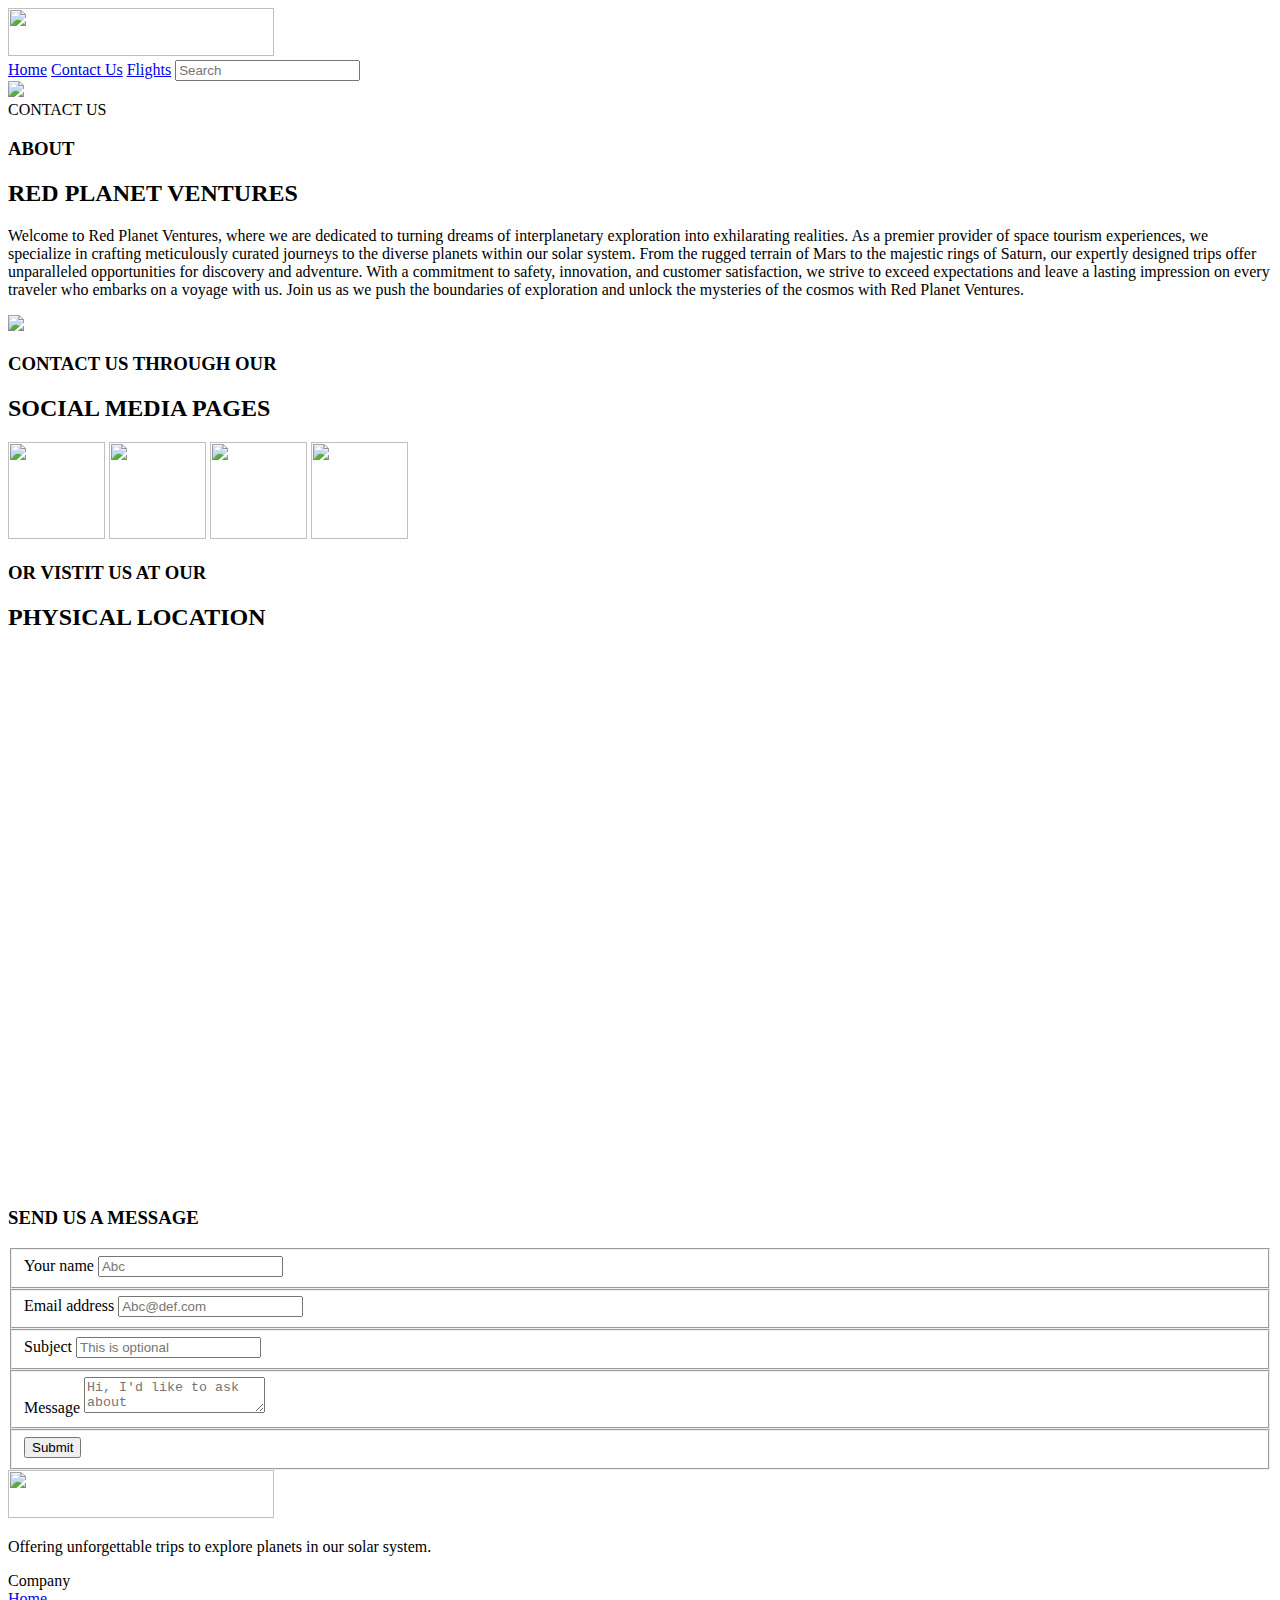
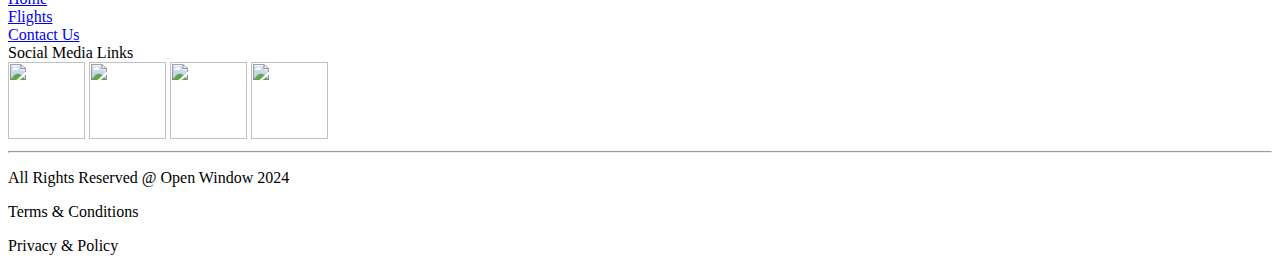
==== Pages/contact.html @ eb1480db "Add files via upload" ====
<!DOCTYPE html>
<html lang="en">

<head>
    <meta charset="UTF-8">
    <meta http-equiv="X-UX-Compatible" content="IE=edge">
    <meta name="viewport" content="width=device-width, initial-scale=1.0">
    <meta name="keywords" content="HTML, CSS, Red Planet Ventures, Planets, Travel, Space, Flight, Explore, Solar System">
    <meta name="author" content="Iwan de Koker, 241047">

    <title>Red Planet Ventures</title>

        <!--Link Bootstrap
            Link Javascript
            Link Google Font files
            Link CSS-->
        <link rel="preconnect" href="https://fonts.googleapis.com">
        <link rel="preconnect" href="https://fonts.gstatic.com" crossorigin>
        <link href="https://fonts.googleapis.com/css2?family=Poppins:ital,wght@0,100;0,200;0,300;0,400;0,500;0,600;0,700;0,800;0,900;1,100;1,200;1,300;1,400;1,500;1,600;1,700;1,800;1,900&display=swap" rel="stylesheet">
        <link rel="stylesheet" href="../css/main.css"><!--href links files-->

    </head>
    <body>
        <nav>
            <div class="topNav">
    
                <a href="../index.html"><img src="../assets/images/logo.png" width="266px" height="48px"></a>
    
                <div class="topNavRight">
                    <a href="../index.html">Home</a>
                    <a class="active" href="../pages/contact.html">Contact Us</a>
                    <a href="../pages/flights.html">Flights</a>
                    <input class="search" type="text" placeholder="Search">
                </div>   
            </div>
        </nav>
        <header>
            <div class="imgTextOverlay2">
                <img src="../assets/images/headerbackBack.png">
                <div class="center">CONTACT US</div>  
            </div>
        </header>

        <section>
            <div class="flexContainer2">
                <div class="flexItem2">
                    <h3>ABOUT</h3>
                    <h2>RED PLANET VENTURES</h2>
                    <p>Welcome to Red Planet Ventures, where we are dedicated to turning
                        dreams of interplanetary exploration into exhilarating realities. As a
                        premier provider of space tourism experiences, we specialize in
                        crafting meticulously curated journeys to the diverse planets within
                        our solar system. From the rugged terrain of Mars to the majestic
                        rings of Saturn, our expertly designed trips offer unparalleled
                        opportunities for discovery and adventure. With a commitment to
                        safety, innovation, and customer satisfaction, we strive to exceed
                        expectations and leave a lasting impression on every traveler who
                        embarks on a voyage with us. Join us as we push the boundaries of
                        exploration and unlock the mysteries of the cosmos with Red Planet
                        Ventures.</p>
                </div>
                <div class="flexItem6"><img src="../assets/images/contactImage.png" width="100%"></div>
            </div>
        </section>

        <section>
            <div class="flexContainer6">
                <div class="flexItem7">
                    <h3>CONTACT US THROUGH OUR</h3>
                    <h2>SOCIAL MEDIA PAGES</h2>
                    <div class="flexContainer6">
                        <div class="flexItem2">
                            <a href="https://www.instagram.com/openwindowinstitute/?hl=en"><img src="../assets/images/smInstagram.png" width="97px" height="97px"></a>
                            <a href="https://twitter.com/open_window_?ref_src=twsrc%5Egoogle%7Ctwcamp%5Eserp%7Ctwgr%5Eauthor"><img src="../assets/images/smX.png" width="97px" height="97px"></a>
                            <a href="https://www.tiktok.com/@open_window_"><img src="../assets/images/smTicktock.png" width="97px" height="97px"></a>
                            <a href="https://www.facebook.com/theopenwindow/"><img src="../assets/images/smFacebook.png" width="97px" height="97px"></a>
                        </div>
                    </div>
                    <h3>OR VISTIT US AT OUR</h3>
                    <h2>PHYSICAL LOCATION</h2>
                    <iframe src="https://www.google.com/maps/embed?pb=!1m18!1m12!1m3!1d114813.9506062208!2d28.01515378902046!3d-25.937327564341356!2m3!1f0!2f0!3f0!3m2!1i1024!2i768!4f13.1!3m3!1m2!1s0x1e956608911ce097%3A0x519896b4b6eda40a!2sOpen%20Window%20-%20Centurion!5e0!3m2!1sen!2sza!4v1712228864347!5m2!1sen!2sza" width="607" height="534" style="border:0;" allowfullscreen="" loading="lazy" referrerpolicy="no-referrer-when-downgrade"></iframe>
                </div>
                <div class="flexitem8">
                    <div class="brief">
                        <div class="formContainer">
                            <form id="contact">
                                <h3>SEND US A MESSAGE </h3>
                
                                <fieldset>
                                    <p2>Your name</p2>
                                    <input placeholder="Abc" type="text" tabindex="1" required>
                                </fieldset>
                                <fieldset>
                                    <p2>Email address</p2>
                                    <input placeholder="Abc@def.com" type="email" tabindex="2" required>
                                </fieldset>
                                <fieldset>
                                    <p2>Subject</p2>
                                    <input placeholder="This is optional" type="text" tabindex="3" >
                                </fieldset>
                                <fieldset>
                                    <p2>Message</p2>
                                    <textarea placeholder="Hi, I'd like to ask about" tabindex="4" required></textarea>
                                </fieldset>
                                <fieldset>
                                    <button name="Submit" type="submit" id="submitContainerForm">Submit</button>
                                </fieldset>
                            </form>
                        </div>
                    </div>
                </div>
            </div>
        </section>
        <footer class="footNav">
            <section>
                <div class="flexContainer9">
                    <div class="flexItem1">
                        <img src="../assets/images/logo.png" width="266px" height="48px">
                        <p>Offering unforgettable trips to
                            explore planets in our solar
                            system.</p>
                    </div>
                    <div class="flexItem11">
                        <h7 class="footPad">Company</h7>
                        <div class="flexContainer10">
                            <div class="flexItem5">
                                <a href="../index.html">Home</a>
                            </div>
                            <div class="flexItem5">
                                <a href="../pages/flights.html">Flights</a>
                            </div>
                            <div class="flexItem5">
                                <a href="../pages/contact.html">Contact Us</a>
                            </div>
                        </div>
                    </div>
                    <div class="flexItem10">
                        <h7 class="ex">Social Media Links</h7>
                        <div class="flexContainer">
                            <div class="flexItem2">
                                <a href="https://www.instagram.com/openwindowinstitute/?hl=en"><img src="../assets/images/smInstagram.png" width="77px" height="77px"></a>
                                <a href="https://twitter.com/open_window_?ref_src=twsrc%5Egoogle%7Ctwcamp%5Eserp%7Ctwgr%5Eauthor"><img src="../assets/images/smX.png" width="77px" height="77px"></a>
                                <a href="https://www.tiktok.com/@open_window_"><img src="../assets/images/smTicktock.png" width="77px" height="77px"></a>
                                <a href="https://www.facebook.com/theopenwindow/"><img src="../assets/images/smFacebook.png" width="77px" height="77px"></a>
                            </div>
                        </div>
                    </div>
                </div>
    
            </section>
    
            <hr class="line2">
    
            <div class="flexContainerFoot">
                <div class="flexItem3">
                    <p>All Rights Reserved @ Open Window 2024</p>
                </div>
                <div class="flexItem4">
                    <p>Terms & Conditions</p>
                </div>
                <div class="flexItem4">
                    <p>Privacy & Policy</p>
                </div>  
            </div>
        </footer>
        
    </body>
</html>
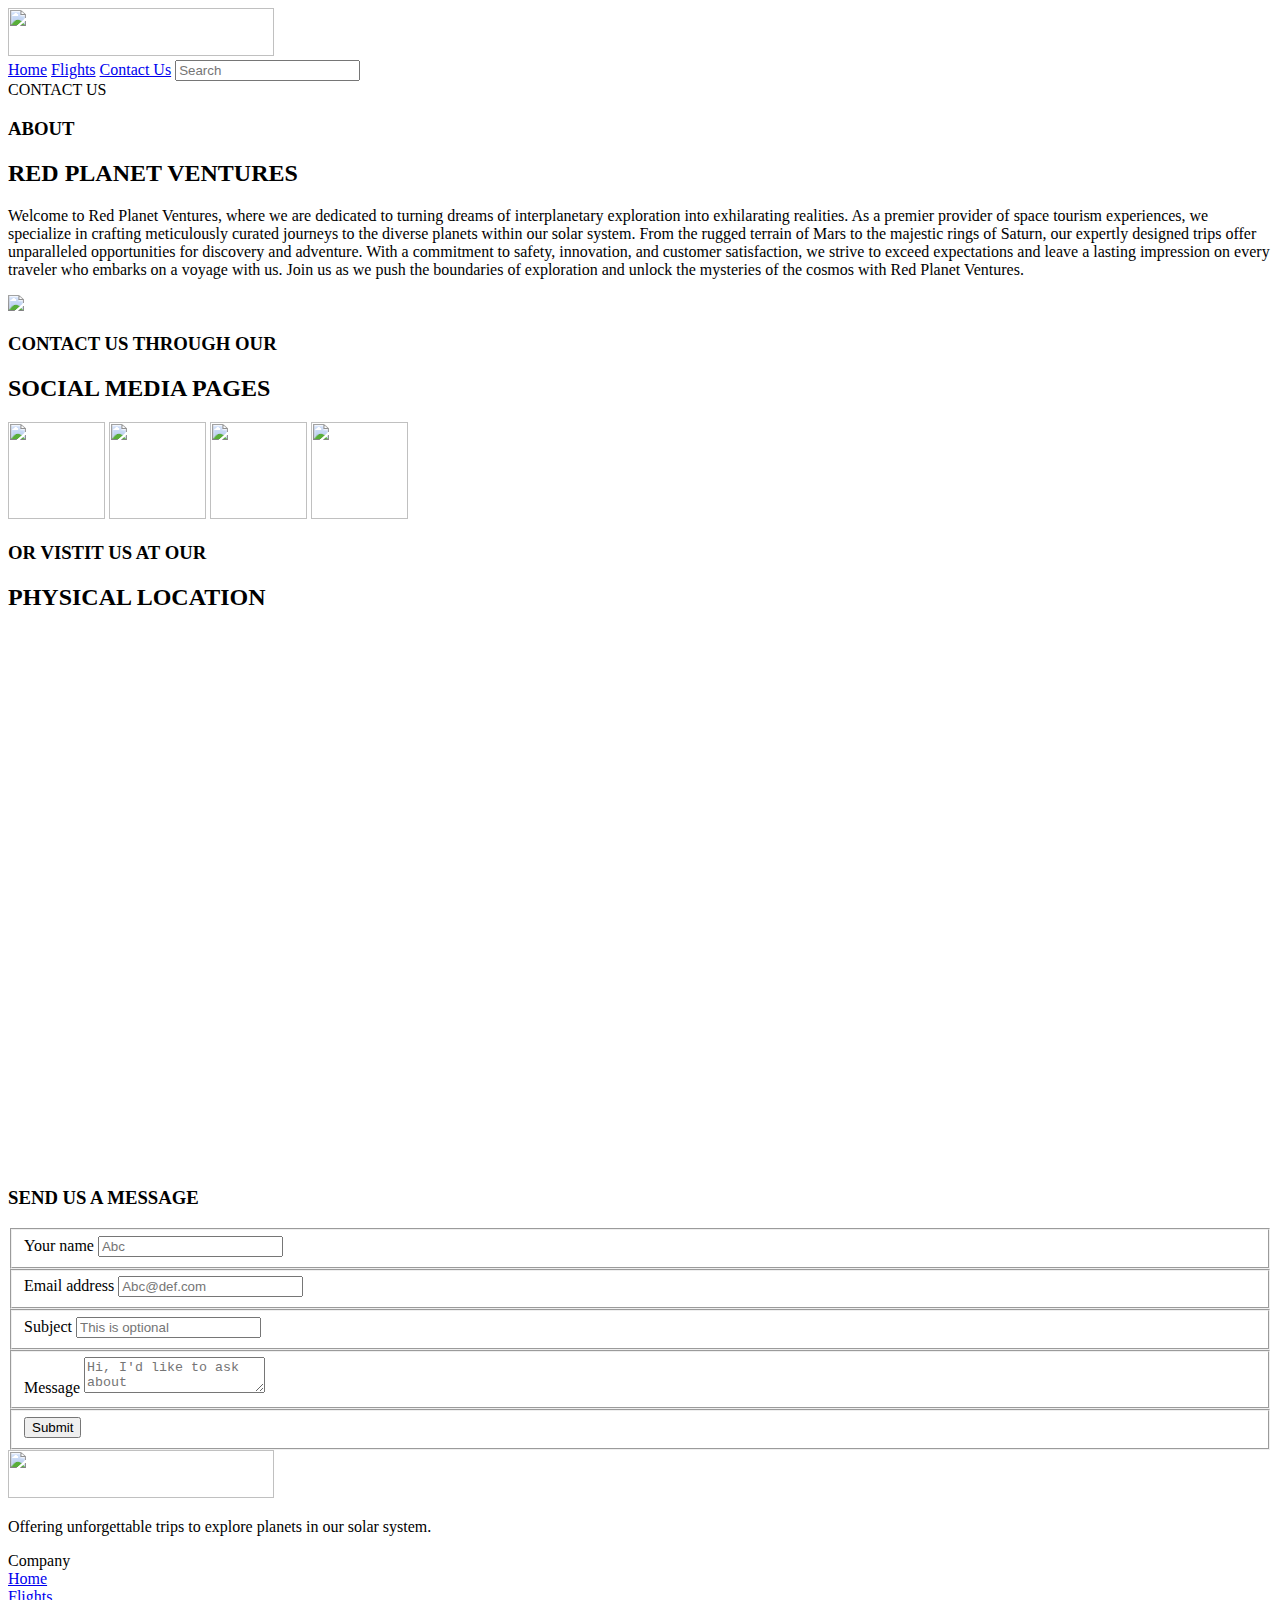
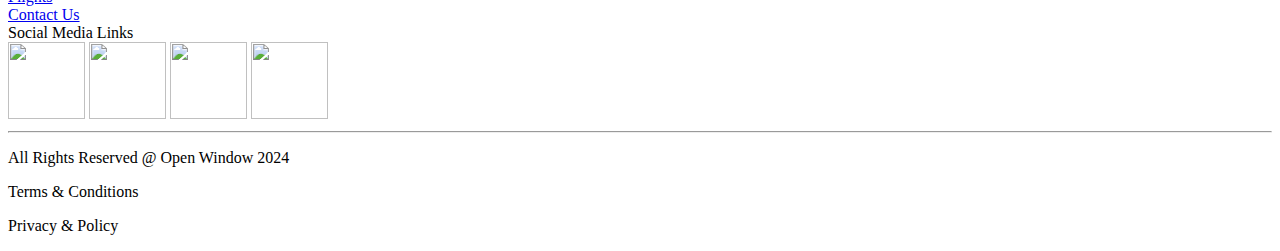
==== commit 2772e06e: "feedback and javascript" ====
--- a/Pages/contact.html
+++ b/Pages/contact.html
@@ -21,22 +21,20 @@
 
     </head>
     <body>
-        <nav>
-            <div class="topNav">
-    
-                <a href="../index.html"><img src="../assets/images/logo.png" width="266px" height="48px"></a>
-    
-                <div class="topNavRight">
-                    <a href="../index.html">Home</a>
-                    <a class="active" href="../pages/contact.html">Contact Us</a>
-                    <a href="../pages/flights.html">Flights</a>
-                    <input class="search" type="text" placeholder="Search">
-                </div>   
-            </div>
-        </nav>
         <header>
             <div class="imgTextOverlay2">
-                <img src="../assets/images/headerbackBack.png">
+                <nav>
+                    <div class="topNav navbar-expand-lg navbar-custom">
+                        <a href="index.html"><img src="../assets/images/logo.png" width="266px" height="48px"></a>
+    
+                        <div class="topNavRight">
+                            <a class="nav-link" href="../index.html">Home</a>
+                            <a class="nav-link" href="flights.html">Flights</a>
+                            <a class="nav-link active" href="contact.html">Contact Us</a>
+                            <input class="search form-control mt-2" type="text" placeholder="Search">
+                        </div>   
+                    </div>
+                </nav>
                 <div class="center">CONTACT US</div>  
             </div>
         </header>
